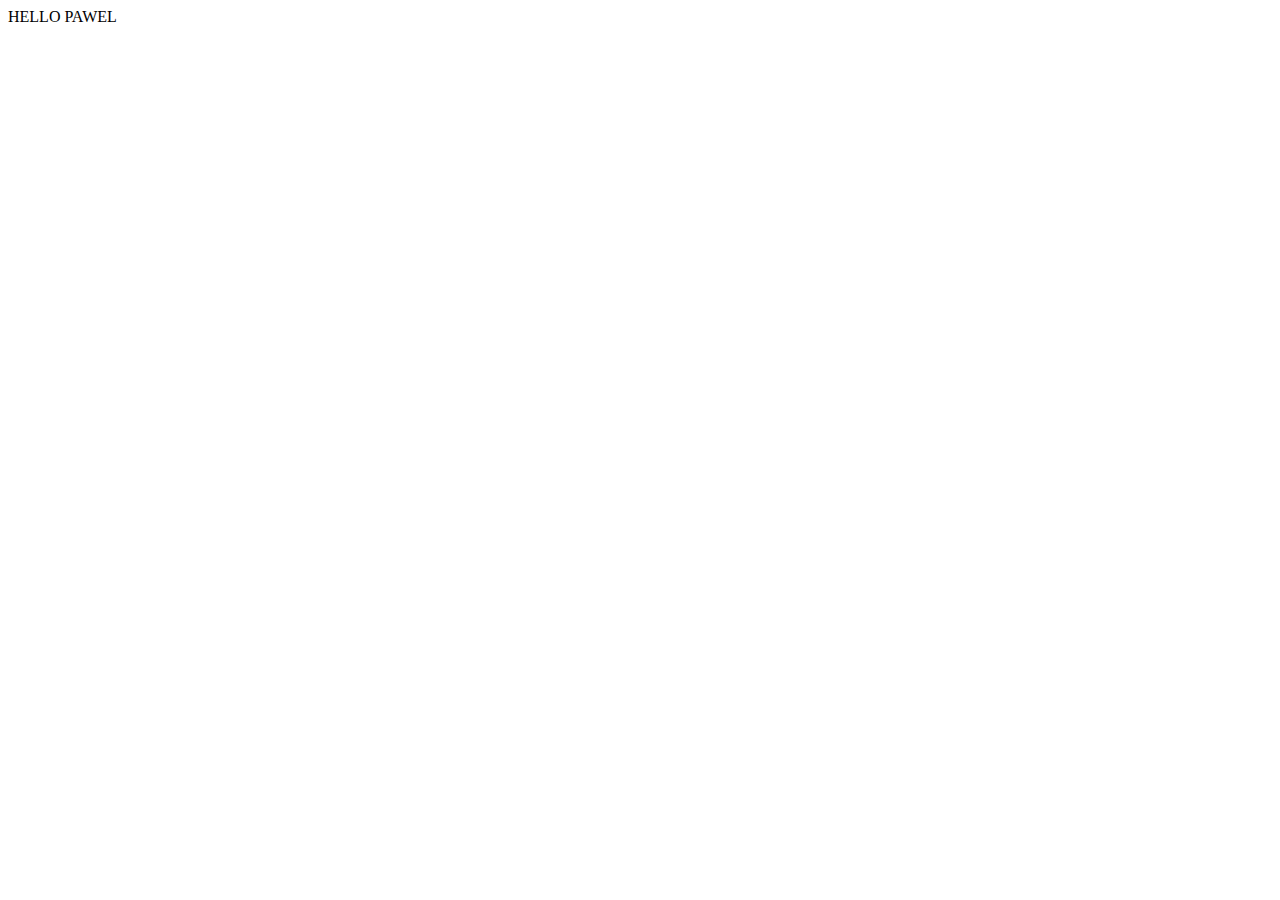
==== src/main/resources/static/index.html @ b8c35f4b "Frist commit" ====
<!DOCTYPE HTML>
<html xmlns:th="http://www.thymeleaf.org">
<head>
    <title>Getting Started: Serving Web Content</title>
    <meta http-equiv="Content-Type" content="text/html; charset=UTF-8" />
</head>
<body>
HELLO PAWEL
</body>
</html>
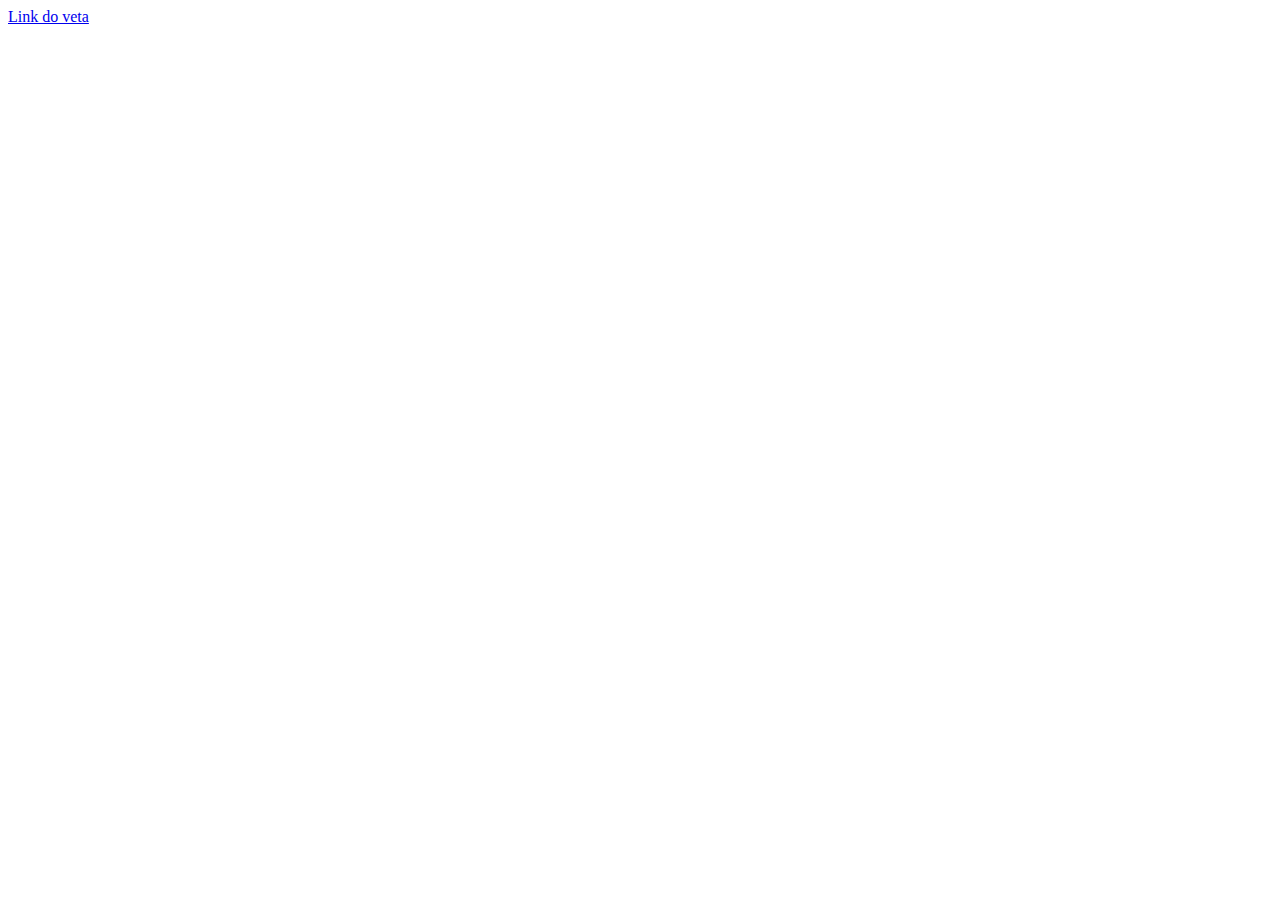
==== commit e9c9c622: "Second commit" ====
--- a/src/main/resources/static/index.html
+++ b/src/main/resources/static/index.html
@@ -5,6 +5,6 @@
     <meta http-equiv="Content-Type" content="text/html; charset=UTF-8" />
 </head>
 <body>
-HELLO PAWEL
+<a href="vet.html" th:href="@{/vet}">Link do veta</a>
 </body>
 </html>